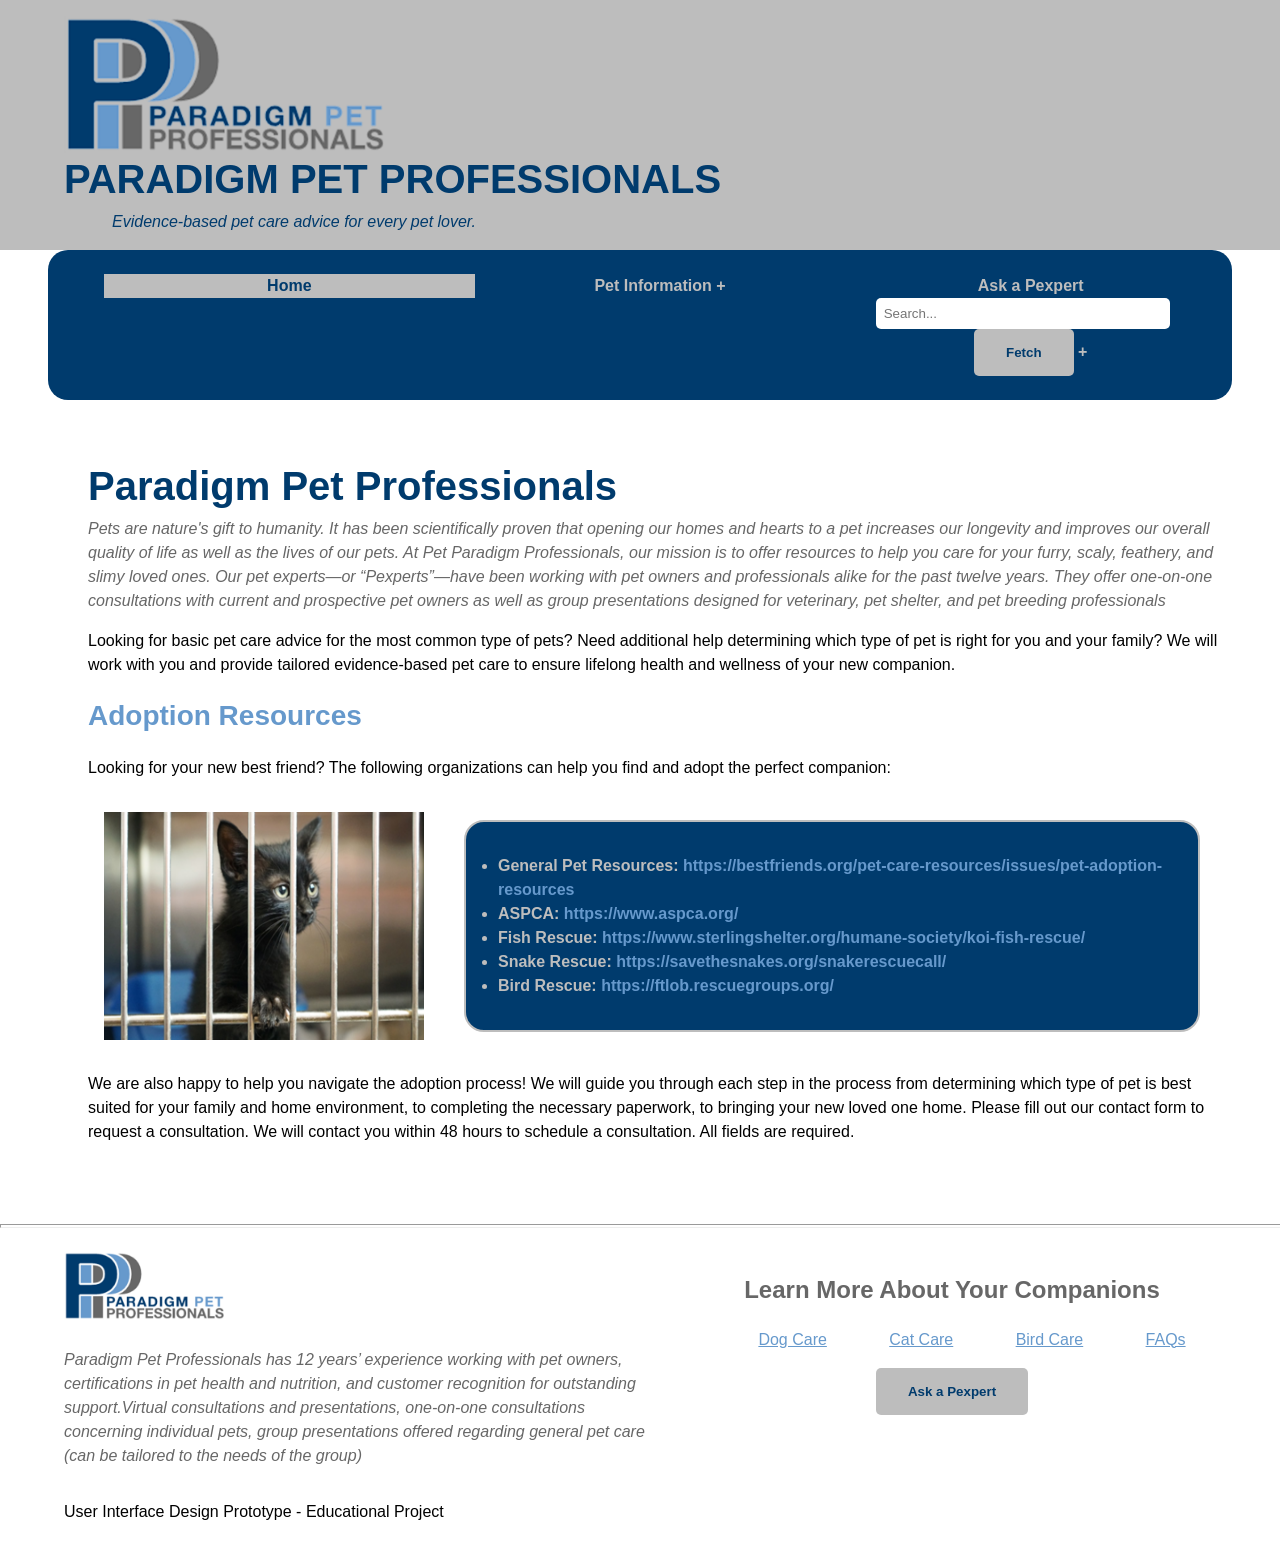
==== index.html @ dea676b6 "Initial Commit" ====
<!DOCTYPE html>
<html lang="en">

<head>
    <meta charset="UTF-8">
    <meta lang="en-US">
    <meta name="viewport" content="width=device-width, initial-scale=1.0">
    <meta name="description"
        content="Paradigm Pet Professionals. Evidence-based pet care advice for every pet lover. Paradigm Pet Professionals has 12 years experience working with pet owners, certifications in pet health and nutrition, and customer recognition for outstanding support virtual consultations and presentations, one-on-one consultations concerning individual pets, group presentations regarding general pet care (can be tailored to the needs of the group).">
    <meta name="keywords"
        content="pet care, new pet care consultaion, new pet consultations, Pexperts, Paradigm Pet Professionals, pet care advice">
    <meta name="author" content="Paradigm Pet Professionals">
    <meta name="robots" content="index, follow">
    <link rel="stylesheet" href="global.css">
    <script>
        var object = document;
        object.addEventListener('DOMContentLoaded', function () {
            const navLinks = document.querySelectorAll('nav ul li a');
            const currentPage = window.location.pathname.split('/').pop();

            navLinks.forEach(link => {
                if (link.getAttribute('href') === currentPage) {
                    link.parentElement.classList.add('active');
                }
            });
        });
    </script>
    <script>
        var object = document;
        object.addEventListener('DOMContentLoaded', function () {
            const navLinks = document.querySelectorAll('aside div a');
            const currentPage = window.location.pathname.split('/').pop();

            navLinks.forEach(link => {
                if (link.getAttribute('href') === currentPage && link.parentElement.parentElement.tagName === 'ASIDE') {
                    link.classList.add('activeside');
                }
            });
        });
    </script>
    <script>
        var object = document;
        object.addEventListener('DOMContentLoaded', function () {
            const submenuParents = document.querySelectorAll('nav ul li');

            submenuParents.forEach(parent => {
                const submenu = parent.querySelector('.submenu');
                if (submenu) {
                    parent.addEventListener('mouseover', () => {
                        submenu.style.display = 'flex';
                        submenu.parentElement.classList.toggle('minimized');
                        submenu.parentElement.classList.toggle('expanded');
                    });
                    parent.addEventListener('mouseout', () => {
                        submenu.style.display = 'none';
                        submenu.parentElement.classList.toggle('minimized');
                        submenu.parentElement.classList.toggle('expanded');
                    });
                }
            });
        });
    </script>
    <script>
        var object = document;
        object.addEventListener('DOMContentLoaded', function () {
            const sidebar = document.querySelectorAll('.sidebar');
            sidebar.forEach(element => {
                element.parentElement.addEventListener('click', () => {
                    element.classList.toggle('on')
                    element.classList.toggle('off')
                })
                element.classList.toggle('off')
            });

        });
    </script>
    <script>
        var object = document;
        document.addEventListener('DOMContentLoaded', function () {
            const imgbox = object.querySelectorAll('.pictureblurb');
            imgbox.forEach(element => {
                if (screen.width >= '900px') {
                    if (element.firstElementChild.tagName === 'img') {
                        element.firstElementChild.style.height = (element.lastElementChild.clientHeight + "px");
                    }
                    else {
                        element.lastElementChild.style.height = (element.firstElementChild.clientHeight + "px");
                    }
                }
            })
        })
    </script>
    <title>Paradigm Pet Professionals</title>
</head>

<body>
    <header>
        <img class="logo" src="PPPLogoClear.png" alt="Paradigm Pet Professionals Logo" />
        <h1>PARADIGM PET PROFESSIONALS</h1>
        <p><em class="headerslogan">Evidence-based pet care advice for every pet lover.</em></p>
    </header>
    <nav>
        <ul>
            <li><a href="index.html">Home</a></li>
            <li class="minimized">Pet Information
                <ul class="submenu">
                    <li><a href="dogcare.html">Dog Care</a></li>
                    <li><a href="catcare.html">Cat Care</a></li>
                    <li><a href="birdcare.html">Bird Care</a></li>
                </ul>
            </li>
            <li class="minimized">Ask a Pexpert
                <ul class="submenu">
                    <li><a href="askapexpert.html">Frequently Asked Questions</a></li>
                    <li><a href="askapexpert.html#contact-form">Ask a Pexpert</a></li>
            </li>
        </ul>
        <input type="text" placeholder="Search...">
        <button type="submit">Fetch</button>
    </nav>
    <main>
        <aside>
            <div class="menublock">
                <p class="menu">&#9776</p>
            </div>
            <div class="sidebar">
                <a href="index.html">Home</a>
                <div class="subsidebar">
                    <a href="index.html#About-Us">About Us</a>
                    <a href="index.html#Adoption-Resources">Adoption Resources</a>
                </div>
            </div>
            <div class="sidebar">
                <a href="dogcare.html">Dog Care</a>
                <div class="subsidebar">
                    <a href="dogcare.html#About-Dogs">About Dogs</a>
                    <a href="dogcare.html#Diet&Exercise">Diet & Exercise</a>
                    <a href="dogcare.html#Grooming&Handling">Grooming & Handling</a>
                    <a href="dogcare.html#Vaccinations&Medications">Vaccinations & Medications</a>
                </div>
            </div>
            <div class="sidebar">
                <a href="catcare.html">Cat Care</a>
                <div class="subsidebar">
                    <a href="catcare.html#About-Cats">About Cats</a>
                    <a href="catcare.html#zero-to-four-weeks">Zero to Four Weeks</a>
                    <a href="catcare.html#four-weeks-to-one-year">Four Weeks to One Year</a>
                    <a href="catcare.html#one-year-to-seven-years">One Year to Seven Years</a>
                    <a href="catcare.html#seven-years-and-more">Seven Years and More</a>
                </div>
            </div>
            <div class="sidebar">
                <a href="birdcare.html">Bird Care</a>
                <div class="subsidebar">
                    <a href="birdcare.html#About-Birds">About Birds</a>
                    <a href="birdcare.html#depressionwarningsigns">Signs of Depression</a>
                </div>
            </div>
            <div class="sidebar">
                <a href="askapexpert.html">Ask a Pexpert</a>
                <div class="subsidebar">
                    <a href="askapexpert.html">FAQs</a>
                    <a href="askapexpert.html#contact-form">Request a Consultation</a>
                </div>
            </div>
        </aside>
        <section>
            <h1>Paradigm Pet Professionals</h1>
            <div id="About-Us">
                <p><em>
                        Pets are nature's gift to humanity. It has been scientifically proven that opening our homes and
                        hearts to a pet increases our longevity and improves our overall quality of life as well as the
                        lives of our pets. At Pet Paradigm Professionals, our mission is to offer resources to help you
                        care for your furry, scaly, feathery, and slimy loved ones. Our pet experts—or “Pexperts”—have
                        been working with pet owners and professionals alike for the past twelve years. They offer
                        one-on-one consultations with current and prospective pet owners as well as group presentations
                        designed for veterinary, pet shelter, and pet breeding professionals
                    </em></p>
                <p>
                    Looking for basic pet care advice for the most common type of pets? Need additional help determining
                    which type of pet is right for you and your family? We will work with you and provide tailored
                    evidence-based pet care to ensure lifelong health and wellness of your new companion.
                </p>
            </div>
            <div id="Adoption-Resources">
                <h2>Adoption Resources</h2>
                <p>
                    Looking for your new best friend? The following organizations can help you find and adopt the
                    perfect companion:
                </p>
                <div class="pictureblurb">
                    <img src="./adopt.png" alt="kitten at adoption center">
                    <ul>
                        <li>General Pet Resources: <a
                                href="https://bestfriends.org/pet-care-resources/issues/pet-adoption-resources"
                                target="_blank">https://bestfriends.org/pet-care-resources/issues/pet-adoption-resources</a>
                        </li>
                        <li>ASPCA: <a href="https://www.aspca.org/" target="_blank">https://www.aspca.org/</a></li>
                        <li>Fish Rescue: <a href="https://www.sterlingshelter.org/humane-society/koi-fish-rescue/"
                                target="_blank">https://www.sterlingshelter.org/humane-society/koi-fish-rescue/</a></li>
                        <li>Snake Rescue: <a href="https://savethesnakes.org/snakerescuecall/"
                                target="_blank">https://savethesnakes.org/snakerescuecall/</a></li>
                        <li>Bird Rescue: <a href="https://ftlob.rescuegroups.org/"
                                target="_blank">https://ftlob.rescuegroups.org/</a></li>
                    </ul>
                </div>
                <p>
                    We are also happy to help you navigate the adoption process! We will guide you through each step in
                    the process from determining which type of pet is best suited for your family and home environment,
                    to completing the necessary paperwork, to bringing your new loved one home. Please fill out our
                    contact form to request a consultation. We will contact you within 48 hours to schedule a
                    consultation. All fields are required.
                </p>
            </div>

        </section>
    </main>
    <hr />
    <footer>
        <div>
            <div class="branding">
                <img class="logo" src="PPPLogo.png" alt="Paradigm Pet Professionals Logo" />
                <p><em>Paradigm Pet Professionals has 12 years’ experience working with pet owners, certifications in
                        pet health and nutrition, and customer recognition for outstanding support.Virtual consultations
                        and presentations, one-on-one consultations concerning individual pets, group presentations
                        offered regarding general pet care (can be tailored to the needs of the group) </em></p>
            </div>
            <div class="links">
                <h3>Learn More About Your Companions</h3>
                <ul>
                    <li><a href="dogcare.html">Dog Care</a></li>
                    <li><a href="catcare.html">Cat Care</a></li>
                    <li><a href="birdcare.html">Bird Care</a></li>
                    <li><a href="askapexpert.html">FAQs</a></li>
                </ul>
                <div>
                    <a href="askapexpert.html#contact-form"><button>Ask a Pexpert</button></a>
                </div>
            </div>
        </div>
        <p>User Interface Design Prototype - Educational Project</p>
    </footer>
</body>

</html>
---- global.css ----
:root {
    --primary-colorA: #003B6D;
    --primary-colorB: #6699CC;
    --secondary-colorA: #676767;
    --secondary-colorB: #BDBDBD;
}

body {
    font-family: Arial, sans-serif;
    margin: 0;
    padding: 0;
    display: flex;
    flex-direction: column;
    color: black;
}

header {
    background-color: var(--secondary-colorB);
    color: white;
    padding: 1rem 2rem 0rem 4rem;
}

.contactform {
    display: flex;
    flex-direction: column;
    justify-content: center;
    align-items: center;
    text-align: center;
    width: 100%;
    
}

form {
    display: flex;
    flex-direction: column;
    align-items: center;
    width: 50%;
    background-color: var(--primary-colorA);
    color: var(--secondary-colorB);
    border: 2px solid var(--secondary-colorB);
    border-radius: 20px;
    padding: 2rem;
    label{
        font-weight: bold;
        margin-bottom: .5rem;
    }
    input, select {
        width: 100%;
        padding: .5rem;
        border: 2px solid var(--secondary-colorB);
        border-radius: 5px;
        margin-bottom: 1rem;
    }
    textarea {
        width: 100%;
        height: 10em;
        padding: .5rem;
        border: 2px solid var(--secondary-colorB);
        border-radius: 5px;
        margin-bottom: 1rem;
    }
}

nav {
    background-color: var(--primary-colorA);
    color: var(--secondary-colorB);
    font-weight: bold;
    padding: .5rem 1rem;
    margin-bottom: 1rem;
    margin-left: 1.5rem;
    margin-right: 1.5rem;
    width: 90%;
    min-width: fit-content;
    height: 100%;
    align-self: center;
    display: flex;
    justify-content: space-around;
    flex-direction: row;
    position: sticky;
    top: 10px;
    border-radius: 20px;

    @media only screen and (max-width: 900px) {
        display: none;
    }
}

nav input {
    width: 75%;
    min-width: 10em;
    padding: .5rem;
    border: none;
    border-radius: 5px;
    margin-right: 1rem;
    flex-grow: 1;
}

nav button {
    padding: 1rem 2rem;
    border: none;
    border-radius: 5px;
    background-color: var(--secondary-colorB);
    color: var(--primary-colorA);
    font-weight: bold;
    cursor: pointer;
    flex-grow: 1;
}

nav ul {
    list-style: none;
    display: flex;
    flex-direction: row;
    flex-grow: 4;
    justify-content: space-around;
    width: 100%;
    height: 100%;
}

nav ul li {
    width: 100%;
    min-width: 10em;
    height: 100%;
    position: relative;
    text-align: center;

}

.minimized:after {
    content: "+";
    position: relative;
    top: 50%;
}

.expanded:after {
    content: "-";
    position: relative;
    top: 50%;
}

.submenu {
    display: none;
    background-color: var(--primary-colorA);
    flex-direction: column;
    justify-content: space-around;
    padding: 1rem 0rem 3rem 0rem;
    position: absolute;

}

.submenu li {
    width: 100%;
    height: 100%;
    text-align: center;
}

.submenu li:hover {
    background-color: var(--secondary-colorB);

    a {
        color: var(--primary-colorA);
    }
}

.active {
    background-color: var(--secondary-colorB);
}

.active a {
    color: var(--primary-colorA);
}

.active a:visited {
    color: var(--primary-colorA);
}

h1 {
    color: var(--primary-colorA);
    font-size: 2.5em;
    font-weight: bold;
    margin: -0.5rem 0;
}

h2 {
    color: var(--primary-colorB);
    font-size: 1.75em;
    font-weight: bold;
}

h3 {
    color: var(--secondary-colorA);
    font-size: 1.5em;
    font-weight: bold;
}

p em {
    color: var(--secondary-colorA);
    font-size: 1em;
    line-height: 1.5;
}

p {
    font-size: 1em;
    line-height: 1.5;
}

li {
    font-size: 1em;
    line-height: 1.5;
}

nav a {
    color: var(--secondary-colorB);
    text-decoration: none;
    font-size: 1rem;
}

a {
    color: var(--primary-colorB);
    text-decoration: none;
}

a:hover {
    color: var(--secondary-colorB);
    text-decoration: underline;
}

a:visited:not(nav>ul>li>a) {
    color: var(--primary-colorA);
    text-decoration: none;
}

a:visited:hover:not(nav>ul>li>a):not(nav>ul>li>ul>li>a) {
    color: var(--secondary-colorB);
    text-decoration: underline;
}

section {
    margin: 1.5rem;
    padding: 2rem 2rem 2rem 4rem;
    border-radius: 20px;
}

section>div>div>ul {
    margin: 1.5rem;
    padding: 2rem;
    background-color: var(--primary-colorA);
    border: 2px solid var(--secondary-colorB);
    border-radius: 20px;
    font-weight: bold;
    word-wrap: break-word;
    a{
        color: var(--primary-colorB);
        cursor: pointer;
    }
    a:visited{
        color: var(--secondary-colorB);
        text-decoration: underline;
        cursor: pointer;
    }
    a:hover{
        color: var(--secondary-colorB);
        text-decoration: underline;
        cursor: pointer;
    }
    li{
        color: var(--secondary-colorB);
    }
}

section>div>ul {
    margin: .75rem;
    padding: 2rem;
    background-color: var(--primary-colorA);
    border: 2px solid var(--secondary-colorB);
    border-radius: 20px;
    font-weight: bold;
    word-wrap: break-word;
    a{
        color: var(--primary-colorB);
        cursor: pointer;
    }
    a:visited{
        color: var(--secondary-colorB);
        text-decoration: underline;
        cursor: pointer;
    }
    a:hover{
        color: var(--secondary-colorB);
        text-decoration: underline;
        cursor: pointer;
    }
    li{
        color: var(--secondary-colorB);
    }
}

.list {
    margin: .75rem;
    padding: 2rem;
    background-color: var(--primary-colorA);
    border: 2px solid var(--secondary-colorB);
    border-radius: 20px;
    font-weight: bold;
    word-wrap: break-word;
    a{
        color: var(--primary-colorB);
        cursor: pointer;
    }
    a:visited{
        color: var(--secondary-colorB);
        text-decoration: underline;
        cursor: pointer;
    }
    a:hover{
        color: var(--secondary-colorB);
        text-decoration: underline;
        cursor: pointer;
    }
    li{
        color: var(--secondary-colorB);
    }
}

.pictureblurb {
    display: flex;
    flex-direction: row;
    align-items: stretch;
    p{
        height: fit-content;
    }
    img{
        max-width: 20em;
        width: auto;
        margin: 1rem;
        
    }
    @media screen and (max-width: 1150px) {
        flex-direction: column;
        height: auto;
    }
}

footer {
    padding: 1rem 2rem 1rem 4rem;
}

footer>div {
    display: flex;
    flex-direction: row;

    ul {
        list-style: none;
    }
}

footer>div>div>ul>li>a{
    color: var(--primary-colorB);
    text-decoration:underline;
}

footer>div>div>ul>li>a:visited{
    color: var(--primary-colorA);
    text-decoration:underline;
}

hr {
    color: var(--primary-colorB);
    width: 100%;
    height: 2px;
}

button {
    padding: 1rem 2rem;
    border: none;
    border-radius: 5px;
    background-color: var(--secondary-colorB);
    color: var(--primary-colorA);
    font-weight: bold;
    cursor: pointer;
    flex-grow: 1;
}

.branding {
    flex: 2;
}

.links {
    flex: 2;

    ul {
        display: flex;
        flex-direction: row;
        justify-content: space-evenly;
    }

    div {
        text-align: center;
    }

    h3 {
        text-align: center;
    }
}

.logo {
    width: 20rem;
    height: auto;
    margin-bottom: .5em;
}

footer .logo {
    width: 10rem;
}

.headerslogan {
    margin-left: 3em;
    color: var(--primary-colorA);
}

aside {

    display: flex;
    flex-direction: column;
    position: fixed;
    top: 10px;
    left: 0px;
    background-color: var(--primary-colorA);
    border: .125em solid var(--secondary-colorB);
    border-radius: 20px;
    padding: 0rem 1rem 0rem 1rem;

    div{
        width: 100%;
        padding-bottom: 0.5em;
    }

    div>a {
        color: var(--secondary-colorB);
        display: block;
        padding-bottom: 0.25em;
        font-weight: bold;
    }

    div>p {
        text-align: center;
        color: var(--secondary-colorB);
        width: 100%;
    }
    
    @media only screen and (min-width: 901px) {
        display: none;
    }
}

aside>.sidebar>.activeside {
    background-color: var(--secondary-colorB);
    color: var(--primary-colorA);
}

.sidebar {
    a:visited:not(.activeside){
        color: var(--secondary-colorB)
    }
}

.submenu {
    background-color: var(--primary-colorB);
    color: var(--secondary-colorA);
    a{
        color: var(--primary-colorA);
    }
    a:visited{
        color: var(--primary-colorA);
    }
    a:hover{
        background-color: var(--secondary-colorB);
        color: var(--primary-colorA);
        text-decoration: underline;
    }
}

.subsidebar {
    background-color: var(--primary-colorB);
    color: var(--secondary-colorA);
    display: flex;
    flex-direction: column;
    width: 100%;
    text-indent: 1em;
    margin-right: 1em;

    a{
        padding-top: .25em;
        color: var(--primary-colorA);
        font-weight: normal;
        text-decoration: underline;
    }
    a:visited{
        color: var(--primary-colorA);
        font-weight: normal;
        text-decoration: underline;
    }
}



.on {
    display: flex;
    flex-direction: column;
}

.off {
    display: none;
}

.menublock {
    display: flex;
    width: 100%;
    text-align: center;
    align-items: center;
    padding: 0em 1em 0em 0em;
}
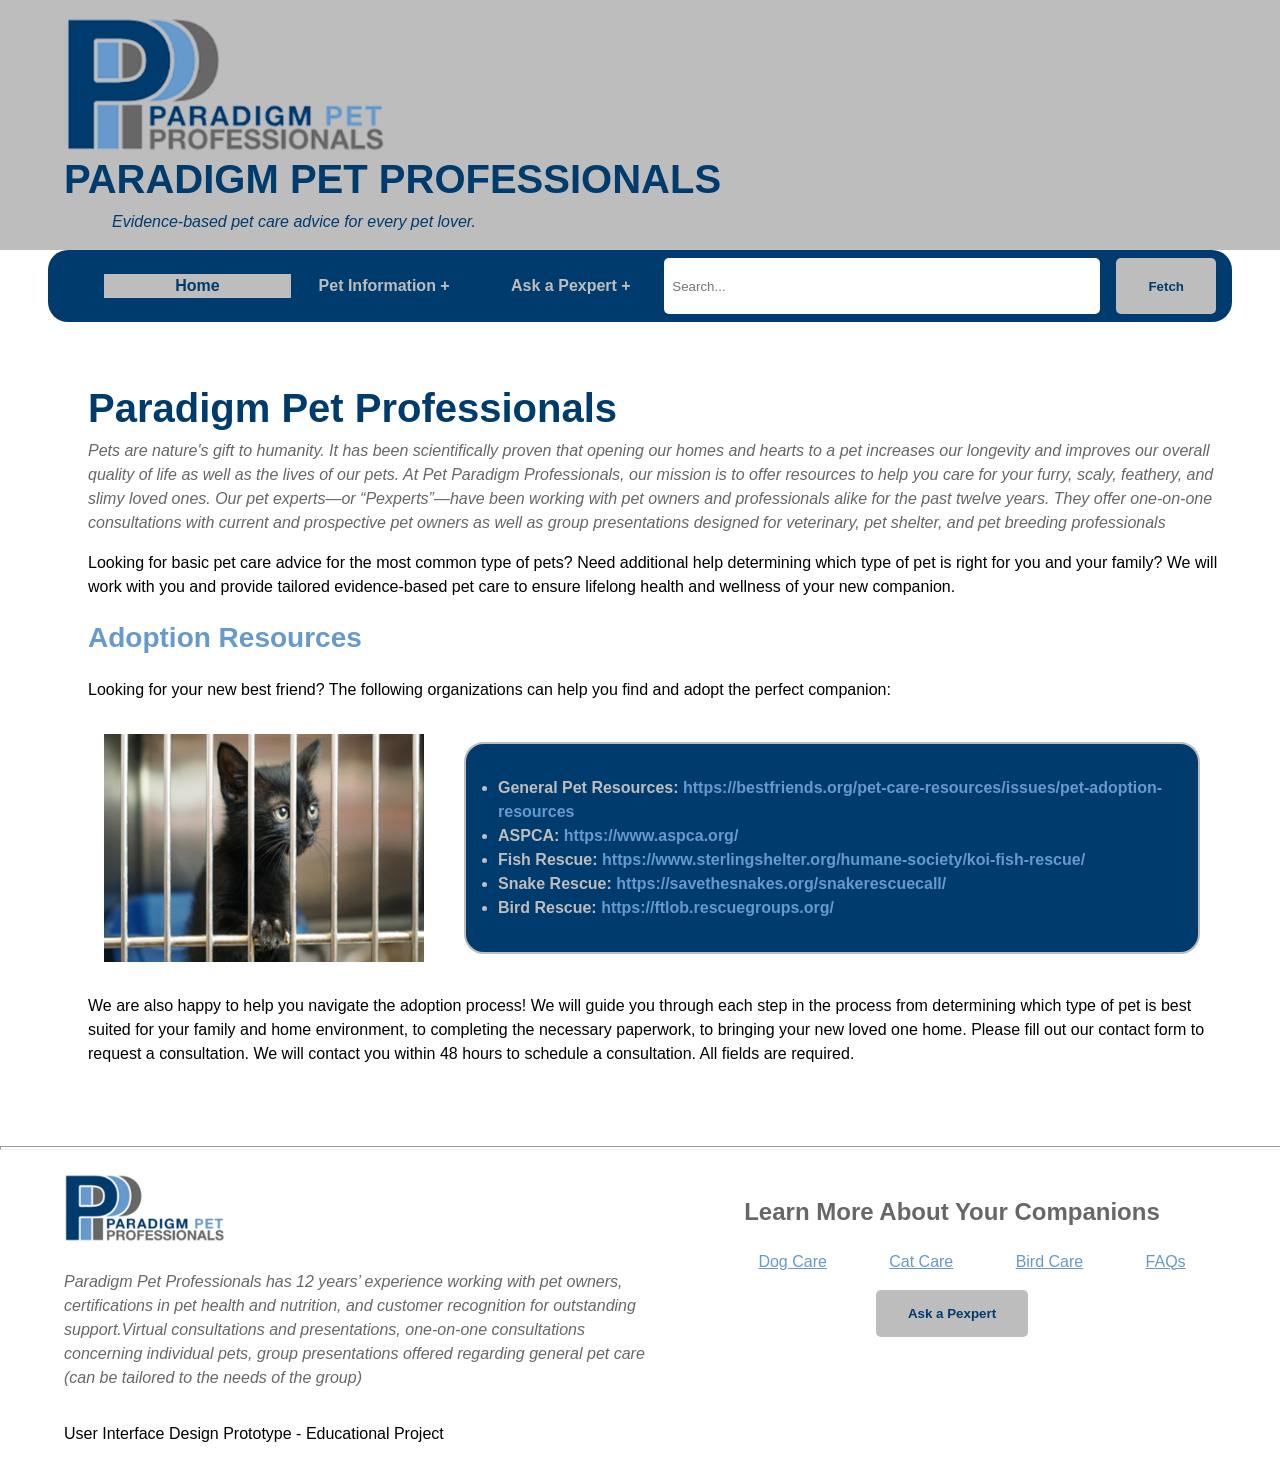
==== commit 37bcebe4: "file structure and tag correction updates." ====
--- a/index.html
+++ b/index.html
@@ -95,7 +95,7 @@
 
 <body>
     <header>
-        <img class="logo" src="PPPLogoClear.png" alt="Paradigm Pet Professionals Logo" />
+        <img class="logo" src="public/PPPLogoClear.png" alt="Paradigm Pet Professionals Logo" />
         <h1>PARADIGM PET PROFESSIONALS</h1>
         <p><em class="headerslogan">Evidence-based pet care advice for every pet lover.</em></p>
     </header>
@@ -113,6 +113,7 @@
                 <ul class="submenu">
                     <li><a href="askapexpert.html">Frequently Asked Questions</a></li>
                     <li><a href="askapexpert.html#contact-form">Ask a Pexpert</a></li>
+                </ul>
             </li>
         </ul>
         <input type="text" placeholder="Search...">
@@ -189,7 +190,7 @@
                     perfect companion:
                 </p>
                 <div class="pictureblurb">
-                    <img src="./adopt.png" alt="kitten at adoption center">
+                    <img src="public/adopt.png" alt="kitten at adoption center">
                     <ul>
                         <li>General Pet Resources: <a
                                 href="https://bestfriends.org/pet-care-resources/issues/pet-adoption-resources"
@@ -219,7 +220,7 @@
     <footer>
         <div>
             <div class="branding">
-                <img class="logo" src="PPPLogo.png" alt="Paradigm Pet Professionals Logo" />
+                <img class="logo" src="public/PPPLogo.png" alt="Paradigm Pet Professionals Logo" />
                 <p><em>Paradigm Pet Professionals has 12 years’ experience working with pet owners, certifications in
                         pet health and nutrition, and customer recognition for outstanding support.Virtual consultations
                         and presentations, one-on-one consultations concerning individual pets, group presentations
